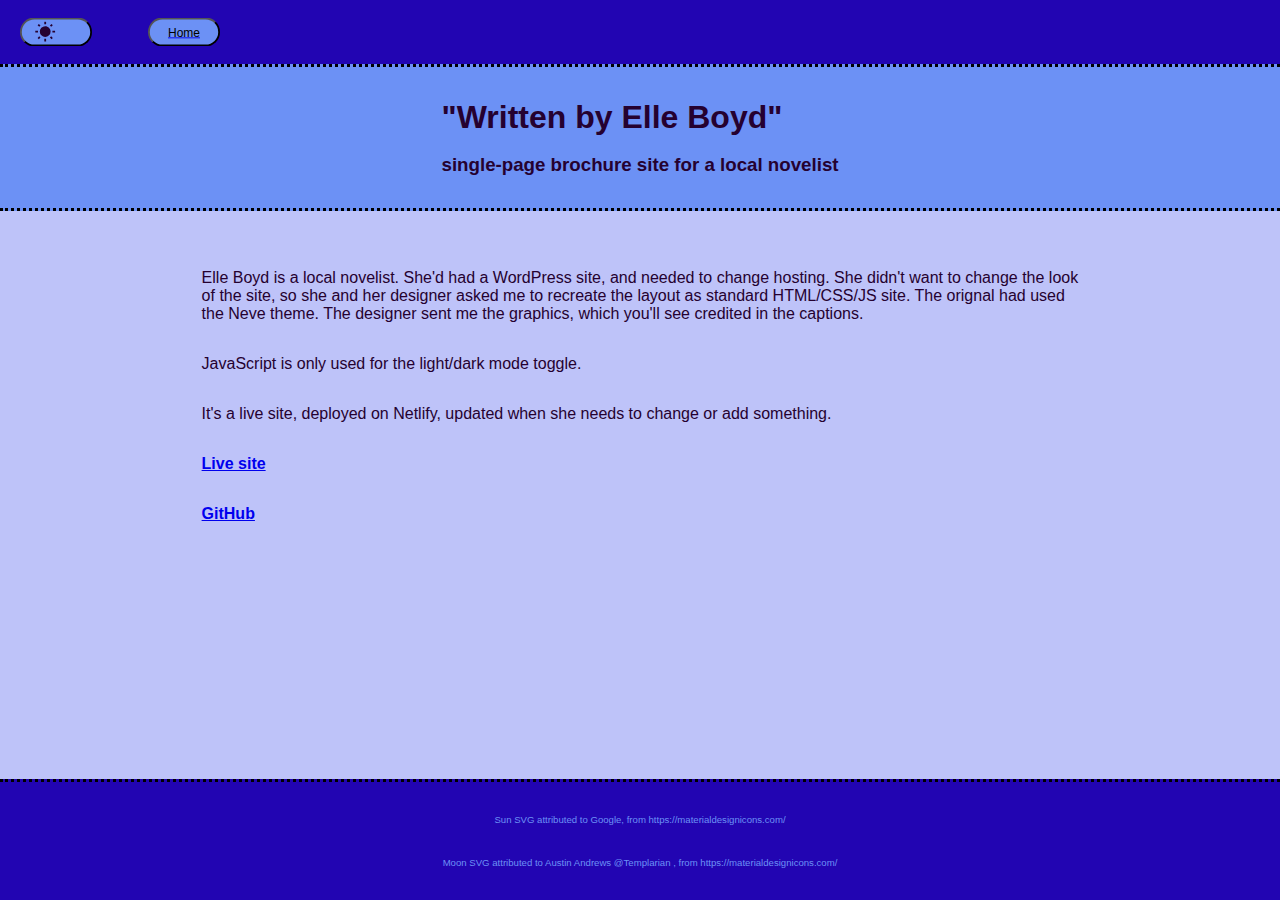
==== elle.html @ b2889fde "added four pages, adjusted CSS, edited main page" ====
<!DOCTYPE html>
<html lang="en">
<head>
    <meta charset="UTF-8">
    <meta http-equiv="X-UA-Compatible" content="IE=edge">
    <meta name="viewport" content="width=device-width, initial-scale=1.0">
    <title>Written by Elle Boyd</title>
    <link rel="stylesheet" href="style.css">
    <script src="script.js" defer></script>
</head>
<body>
    <nav>
        <!-- <div id="logo"><img src="sheepdog2.gif"></div> -->
        <div id="darkButton"><button class="theme-toggle-button">
            <!-- Sun SVG attributed to Google, from https://materialdesignicons.com/-->
            <svg  id="sun" style="width:24px;height:24px" viewBox="0 0 24 24">
                <path fill="currentColor" d="M3.55,18.54L4.96,19.95L6.76,18.16L5.34,16.74M11,22.45C11.32,22.45 13,22.45 13,22.45V19.5H11M12,5.5A6,6 0 0,0 6,11.5A6,6 0 0,0 12,17.5A6,6 0 0,0 18,11.5C18,8.18 15.31,5.5 12,5.5M20,12.5H23V10.5H20M17.24,18.16L19.04,19.95L20.45,18.54L18.66,16.74M20.45,4.46L19.04,3.05L17.24,4.84L18.66,6.26M13,0.55H11V3.5H13M4,10.5H1V12.5H4M6.76,4.84L4.96,3.05L3.55,4.46L5.34,6.26L6.76,4.84Z" />
            </svg>
            <!-- Moon SVG attributed to Austin Andrews @Templarian , from https://materialdesignicons.com/-->
            <svg id="moon" style="width:24px;height:24px" viewBox="0 0 24 24">
                <path fill="currentColor" d="M17.75,4.09L15.22,6.03L16.13,9.09L13.5,7.28L10.87,9.09L11.78,6.03L9.25,4.09L12.44,4L13.5,1L14.56,4L17.75,4.09M21.25,11L19.61,12.25L20.2,14.23L18.5,13.06L16.8,14.23L17.39,12.25L15.75,11L17.81,10.95L18.5,9L19.19,10.95L21.25,11M18.97,15.95C19.8,15.87 20.69,17.05 20.16,17.8C19.84,18.25 19.5,18.67 19.08,19.07C15.17,23 8.84,23 4.94,19.07C1.03,15.17 1.03,8.83 4.94,4.93C5.34,4.53 5.76,4.17 6.21,3.85C6.96,3.32 8.14,4.21 8.06,5.04C7.79,7.9 8.75,10.87 10.95,13.06C13.14,15.26 16.1,16.22 18.97,15.95M17.33,17.97C14.5,17.81 11.7,16.64 9.53,14.5C7.36,12.31 6.2,9.5 6.04,6.68C3.23,9.82 3.34,14.64 6.35,17.66C9.37,20.67 14.19,20.78 17.33,17.97Z" />
            </svg>
        </button></div> 

        <div id="backButton">
            <a href="index.html">
                <button class="backButton">
                    <p>Home</p>
                </button>
            </a>
        </div>
    </nav>
    <header>
        <div class="header">
            <h1>"Written by Elle Boyd"</h1>
            <br>
            <h3>single-page brochure site for a local novelist</h3>
        </div>      
    </header>
    
    <div class="container-text">
        <p>Elle Boyd is a local novelist. She'd had a WordPress site, and needed to change hosting. She didn't want to change the look of the site, so she and her designer asked me to recreate the layout as standard HTML/CSS/JS site. The orignal had used the Neve theme. The designer sent me the graphics, which you'll see credited in the captions.</p>

        <p>JavaScript is only used for the light/dark mode toggle.</p>

        <p>It's a live site, deployed on Netlify, updated when she needs to change or add something.</p>

        <p><a href="https://6279466082a438008dcaa56e--lively-sundae-361ad1.netlify.app/" target="_break">Live site</a></p>

        <p><a href="https://github.com/RainsongTaurandira/Elle-s-Writer-Site" target="_break">GitHub</a></p>
    </div>

    <footer id="footer">
        <div class="footer" >
            <p class="footer">Sun SVG attributed to Google, from https://materialdesignicons.com/</p>
            <p class="footer">Moon SVG attributed to Austin Andrews @Templarian , from https://materialdesignicons.com/</p>
        </div>      
    </footer>
</body>
</html>
---- style.css ----
* {
    margin: 0;
    padding: 0;
    box-sizing: border-box;
}

body {
    --background-color: rgb(190, 195, 249);
    --accent-color: rgb(34, 5, 178);
    --button-text-color: rgb(37, 1, 48);
    --text-color: rgb(18, 1, 103);
    --link-block-color: rgb(235, 248, 254);
    --shadow-color: rgb(108, 145, 245);
    --glass-effect-color: rgba(0, 0, 0, 0.4);
    
    background-color: var(--background-color);
    /* margin: 0; */
    font-family: Tahoma, Geneva, Verdana, sans-serif;
    overflow-x: hidden;
}   

body.dark{
    --background-color: rgb(59, 12, 99);
    --accent-color: rgb(190, 195, 249);
    --button-text-color: rgb(235, 248, 254);
    --text-color:rgb(37, 1, 48);
    --link-block-color: rgb(190, 195, 249);
    --shadow-color: rgb(37, 1, 48);
    --glass-effect-color: rgba(255, 255, 255, 0.6);
    
}
/*=============================================================================*/
/*===================================Sections======================================*/


/*==================================NAV===========================================*/
nav{
    display: flex;
    background-color: var(--accent-color);
    padding: 1rem;
    width: 100vw;
}

#darkButton{
    align-items: flex-start;
}

#backButton{
    align-items: flex-end;
    margin-left: 3rem;
}

.backButton {
    background-color: var(--shadow-color);
    width: 5rem;
    height: 2rem;

    display: flex;
    justify-content: center;
    align-items: center;

    cursor: pointer;
    border-radius: 3em;

    transition: 1s;
    transform: scale(.9);
}
.backButton:hover, .backButton:focus {
    transform: scale(1.1);
}
.backButton a {
    color: var(--button-text-color);
    text-decoration: none;
}

.theme-toggle-button {
    background-color: var(--shadow-color);
    color: var(--button-text-color);
    width: 5rem;
    height: 2rem;

    display: flex;
    justify-content: center;
    align-items: center;

    cursor: pointer;
    border-radius: 3em;

    transition: 1s;
    transform: scale(.9);
}

.theme-toggle-button:hover,
.theme-toggle-button:focus {
    transform: scale(1.1);  
}

#sun,
#moon{
    height: 1rem;
    width: 1rem;
}
#sun{
    opacity: 1;
}
.dark #sun {
    opacity: 0;
}
#moon{  
    opacity: 0;    
}
.dark #moon {
    opacity: 1;
}

/*==================================HEADER========================================*/
header{
    background-color: var(--shadow-color);
    color: var(--button-text-color);
    padding: 2rem 0;
    width: 100vw;
    margin-bottom: 1rem;
    display:flex;
    justify-content: center;
    border-top: 3px dotted black;
    border-bottom: 3px dotted black;
}


/*==================Main Block of links and stuff===================================*/
.container1{
    display: grid;
    gap: 20px; 
    grid-template-columns: repeat(auto-fill, minmax(300px, 1fr)); /* preferred */
    grid-template-rows: 1fr;
    padding: 1rem;
    width: 100vw;
}

img{
    margin: 3rem;
    width: 150px;
    aspect-ratio: 1;
    overflow: hidden;
    box-shadow: .5rem .5rem 1rem var(--shadow-color);
    border-radius: 5px;
}

p {
    padding: 1rem;
}

a {
    font-weight: bold;
}

.linkBlocks{
background-color: var(--link-block-color);
color: var(--shadow-color);

border: var(--button-text-color) 2px solid;
border-radius: 13px;
box-shadow: .5rem .5rem 1rem var(--shadow-color);
overflow: hidden;
transition: 1s;
}
.linkBlocks:hover{
    transform: scale(1.1);
}

/**/
.tall{
    grid-row: span 2;
}
.long{
    grid-column: span 2;
}
.big{
    grid-column: span 2;
    grid-row: span 2;
}
.big2 {
    grid-column: span 3;
    grid-row: span 2;
}

iframe {
    padding: .5rem;
    margin-left: 1rem;
    width:auto;
}


/* ============== link buttons =============================*/
.btn-container {
    width: 100%;
    display: flex;
}
.block-button {
    background-color: var(--button-text-color);
    color: var(--accent-color);
    border: 1px solid var(--shadow-color);
    border-radius: 5px;
    margin: .5rem;
    padding: .3rem;
    margin: 1rem auto;
    cursor: pointer;
}
.block-button a{
    color: var(--shadow-color);
    text-decoration: none;
}
.block-button:hover {
    background-color: var(--background-color);
    scale: 1.1;
}

/* =================== Contact Section ===================================================*/
.contact-container {
    background-color: var(--shadow-color);
    width: 100vw;
    padding: 2rem 0;
    display:flex;
    justify-content: center;
    border-top: 3px dotted black;
}
.contact {
    margin: 2rem auto;
    color: var(--button-text-color);
    text-align: center;
}

/*==================== container-text content of sub-pages ++++++++++++++++++++++++++++++++++++++++++++++++++++*/

.container-text {
    width: 75vw;
    padding: 1.6rem;
    margin: auto;
    /* background-color: var(--glass-effect-color);
    border: var(--button-text-color) 2px solid;
    border-radius: 13px;
    box-shadow: .5rem .5rem 1rem var(--shadow-color); */
}

.container-text p {
    color: var(--button-text-color);
}


/*====================FOOTER++++++++++++++++++++++++++++++++++++++++++++++++++++++++++++++++*/


.footer{
    /* padding: 1rem 0;
    background-color: var(--accent-color); */
    /* position: absolute;
    bottom: 0; */
    display: flex;
    flex-direction: column;
    text-align: center;
    justify-content: center;
    /* border-top: 3px dotted black; */
    width: 100vw;
}

#footer {
    padding: 1rem 0;
    background-color: var(--accent-color);
    position: absolute;
    bottom: 0;
    border-top: 3px dotted black;
}

.footer p {
    font-size: .6em;
    /* border-bottom: 3px dotted black; */
    color: var(--shadow-color);
}

/* ============================== END CSS ===================================*/
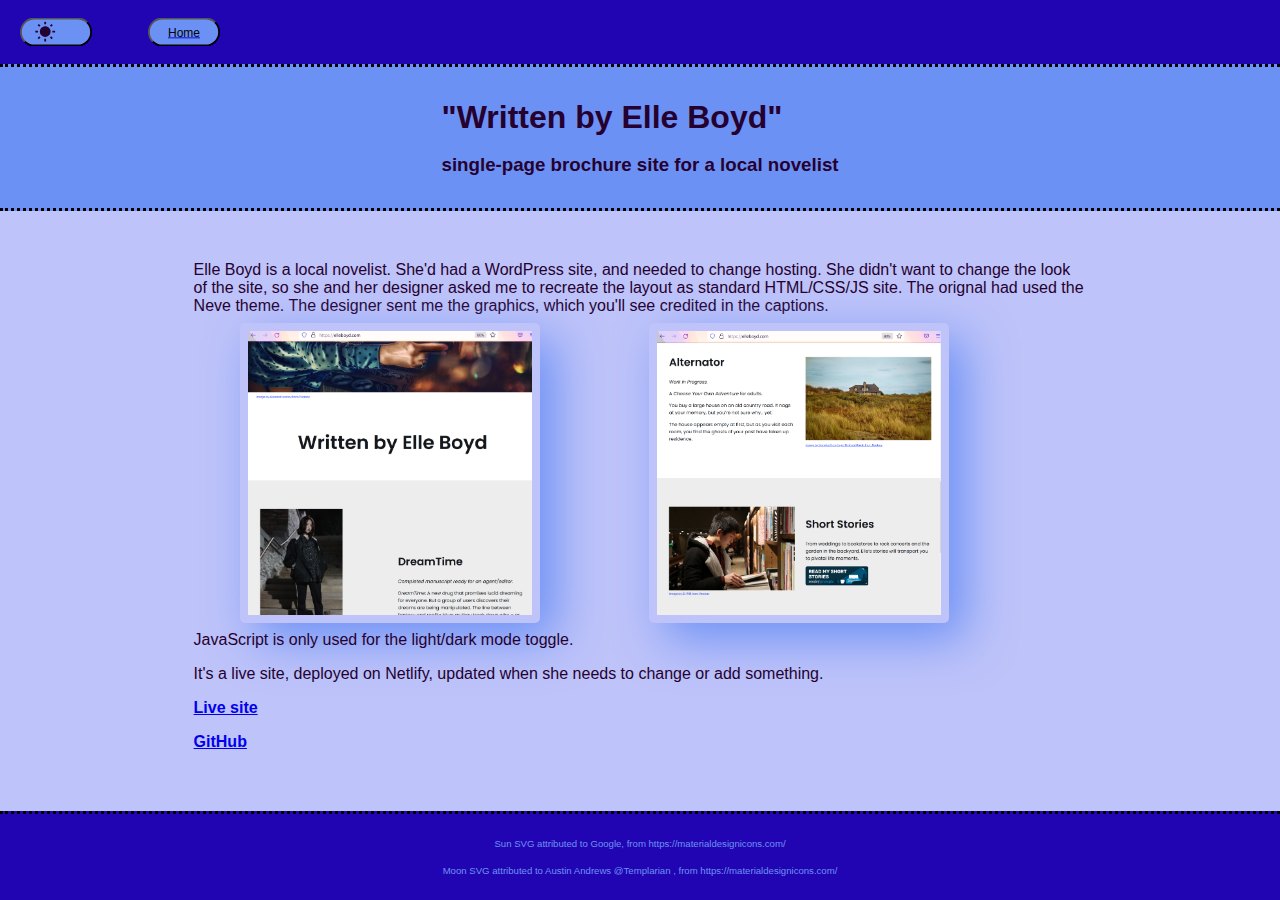
==== commit ce0446ca: "added skills/tools to index.html" ====
--- a/elle.html
+++ b/elle.html
@@ -10,7 +10,7 @@
 </head>
 <body>
     <nav>
-        <!-- <div id="logo"><img src="sheepdog2.gif"></div> -->
+
         <div id="darkButton"><button class="theme-toggle-button">
             <!-- Sun SVG attributed to Google, from https://materialdesignicons.com/-->
             <svg  id="sun" style="width:24px;height:24px" viewBox="0 0 24 24">
@@ -30,6 +30,7 @@
             </a>
         </div>
     </nav>
+    
     <header>
         <div class="header">
             <h1>"Written by Elle Boyd"</h1>
@@ -41,6 +42,11 @@
     <div class="container-text">
         <p>Elle Boyd is a local novelist. She'd had a WordPress site, and needed to change hosting. She didn't want to change the look of the site, so she and her designer asked me to recreate the layout as standard HTML/CSS/JS site. The orignal had used the Neve theme. The designer sent me the graphics, which you'll see credited in the captions.</p>
 
+        <div class="container-image">
+            <img src="img/elleboyd1.png" alt="another screenshot of Elle's page" srcset="">
+            <img src="img/ellboyd2.png" alt="screenshot of Elle's page" srcset="">
+        </div>
+        
         <p>JavaScript is only used for the light/dark mode toggle.</p>
 
         <p>It's a live site, deployed on Netlify, updated when she needs to change or add something.</p>
--- a/style.css
+++ b/style.css
@@ -12,9 +12,9 @@
     --link-block-color: rgb(235, 248, 254);
     --shadow-color: rgb(108, 145, 245);
     --glass-effect-color: rgba(0, 0, 0, 0.4);
+    --block-button-a-color: rgb(108, 145, 245);
     
     background-color: var(--background-color);
-    /* margin: 0; */
     font-family: Tahoma, Geneva, Verdana, sans-serif;
     overflow-x: hidden;
 }   
@@ -27,6 +27,7 @@
     --link-block-color: rgb(190, 195, 249);
     --shadow-color: rgb(37, 1, 48);
     --glass-effect-color: rgba(255, 255, 255, 0.6);
+    --block-button-a-color: rgb(190, 195, 249);
     
 }
 /*=============================================================================*/
@@ -117,7 +118,7 @@
 header{
     background-color: var(--shadow-color);
     color: var(--button-text-color);
-    padding: 2rem 0;
+    padding: 2rem .5rem;
     width: 100vw;
     margin-bottom: 1rem;
     display:flex;
@@ -137,8 +138,12 @@
     width: 100vw;
 }
 
-img{
-    margin: 3rem;
+p {
+    padding: .5rem;
+}
+
+.container1 img{
+    margin: 2rem;
     width: 150px;
     aspect-ratio: 1;
     overflow: hidden;
@@ -146,8 +151,16 @@
     border-radius: 5px;
 }
 
-p {
+.linkBlocks h2 {
+    color: var(--shadow-color);
+    font-size: 1.6rem;
+    margin-top: 1rem;
+    margin-left: 1rem;
+}
+
+.linkBlocks p {
     padding: 1rem;
+    margin-bottom: 3.6rem;
 }
 
 a {
@@ -163,6 +176,8 @@
 box-shadow: .5rem .5rem 1rem var(--shadow-color);
 overflow: hidden;
 transition: 1s;
+
+position: relative;
 }
 .linkBlocks:hover{
     transform: scale(1.1);
@@ -195,6 +210,8 @@
 .btn-container {
     width: 100%;
     display: flex;
+    position: absolute;
+    bottom: .5rem;
 }
 .block-button {
     background-color: var(--button-text-color);
@@ -207,7 +224,7 @@
     cursor: pointer;
 }
 .block-button a{
-    color: var(--shadow-color);
+    color: var(--block-button-a-color);
     text-decoration: none;
 }
 .block-button:hover {
@@ -236,44 +253,49 @@
     width: 75vw;
     padding: 1.6rem;
     margin: auto;
-    /* background-color: var(--glass-effect-color);
-    border: var(--button-text-color) 2px solid;
-    border-radius: 13px;
-    box-shadow: .5rem .5rem 1rem var(--shadow-color); */
 }
 
 .container-text p {
     color: var(--button-text-color);
 }
 
+.container-image {
+    width: 90%;
+    display: flex;
+    justify-content: space-around;
+}
+.container-text img{
+    /* margin-right: 3rem; */
+    padding: .5rem;
+    width: 300px;
+    aspect-ratio: 1;
+    overflow: hidden;
+    box-shadow: 1rem 1rem 3rem var(--shadow-color);
+    border-radius: 5px;
+}
+
 
 /*====================FOOTER++++++++++++++++++++++++++++++++++++++++++++++++++++++++++++++++*/
 
 
 .footer{
-    /* padding: 1rem 0;
-    background-color: var(--accent-color); */
-    /* position: absolute;
-    bottom: 0; */
     display: flex;
     flex-direction: column;
     text-align: center;
     justify-content: center;
-    /* border-top: 3px dotted black; */
     width: 100vw;
 }
 
 #footer {
     padding: 1rem 0;
     background-color: var(--accent-color);
-    position: absolute;
+    position: fixed;
     bottom: 0;
     border-top: 3px dotted black;
 }
 
 .footer p {
     font-size: .6em;
-    /* border-bottom: 3px dotted black; */
     color: var(--shadow-color);
 }
 
